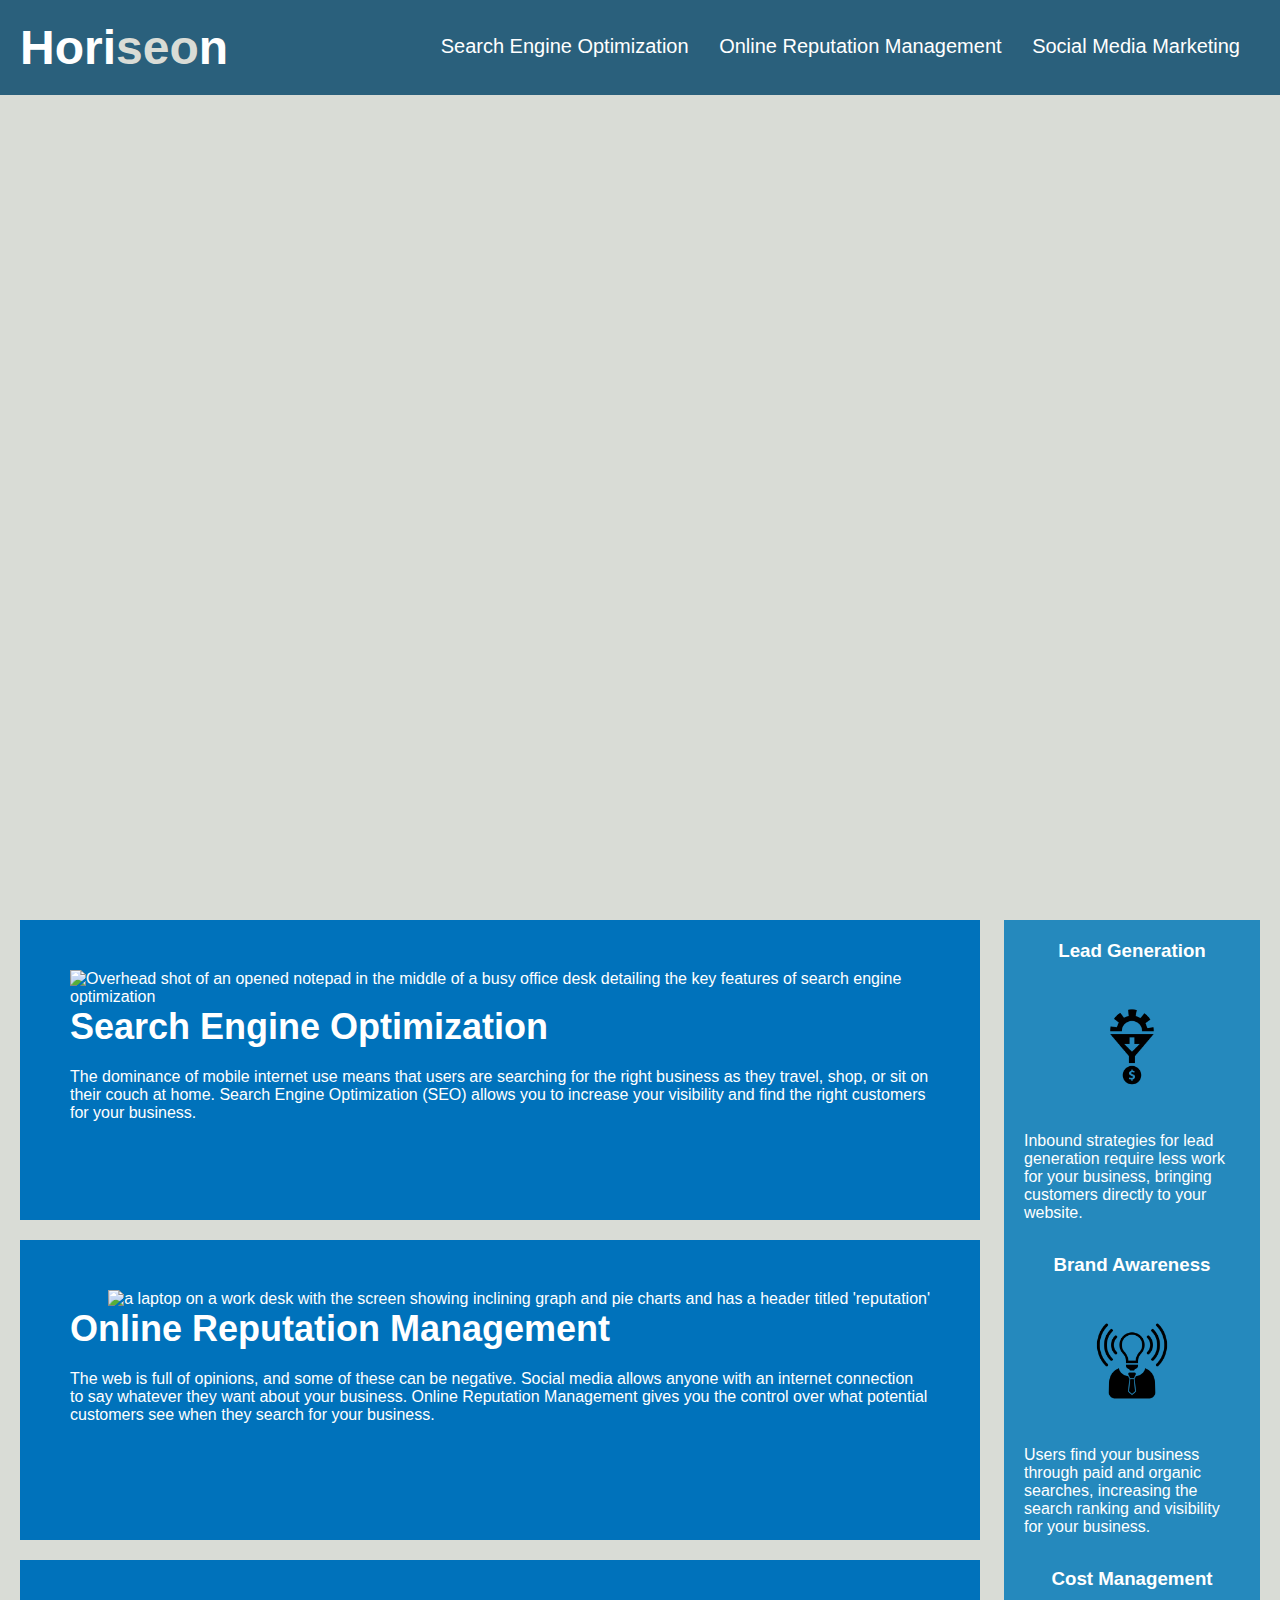
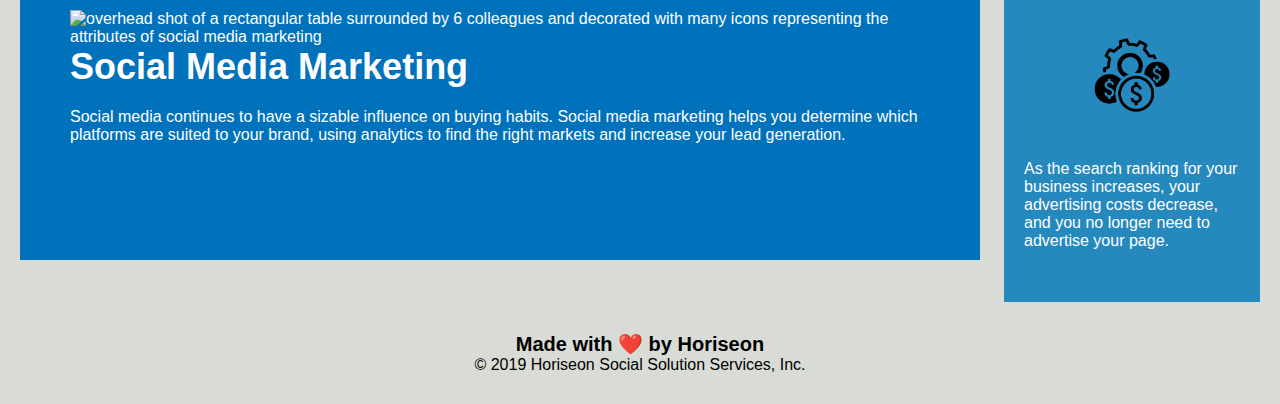
==== starter/index.html @ a79332ef "made changes to css and html to improve accessibility and enable seo" ====
<!DOCTYPE html>
<html lang="en-gb">

<head>
    <meta charset="UTF-8" />
    <link rel="stylesheet" href="./assets/css/style.css">
    <title>Horiseon - Homepage</title>
</head>


<body>
    <header id="header">
        <h1>Hori<span id="seo">seo</span>n</h1>
        <nav>
            <ul>
                <li>
                    <a href="#search-engine-optimization">Search Engine Optimization</a>
                </li>
                <li>
                    <a href="#online-reputation-management">Online Reputation Management</a>
                </li>
                <li>
                    <a href="#social-media-marketing">Social Media Marketing</a>
                </li>
            </ul>
        </nav>
    </header>
    <div id="cover-photo"></div>
    <div id="content">
        <div id="search-engine-optimization" class="content-containers">
            <img src="./assets/images/search-engine-optimization.jpg" class="float-left nav-content-images" alt="Overhead shot of an opened notepad in the middle of a busy office desk detailing the key features of search engine optimization" />
            <h2 class="nav-content-title">Search Engine Optimization</h2>
            <p>
                The dominance of mobile internet use means that users are searching for the right business as they travel, shop, or sit on their couch at home. Search Engine Optimization (SEO) allows you to increase your visibility and find the right customers for your business.
            </p>
        </div>
        <div id="online-reputation-management" class="content-containers">
            <img src="./assets/images/online-reputation-management.jpg" class="float-right nav-content-images" alt=" a laptop on a work desk with the screen showing inclining graph and pie charts and has a header titled 'reputation'" />
            <h2 class="nav-content-title">Online Reputation Management</h2>
            <p>
                The web is full of opinions, and some of these can be negative. Social media allows anyone with an internet connection to say whatever they want about your business. Online Reputation Management gives you the control over what potential customers see when they search for your business.
            </p>
        </div>
        <div id="social-media-marketing" class="content-containers">
            <img src="./assets/images/social-media-marketing.jpg" class="float-left nav-content-images" alt="overhead shot of a rectangular table surrounded by 6 colleagues and decorated with many icons representing the attributes of social media marketing" />
            <h2 class="nav-content-title">Social Media Marketing</h2>
            <p>
                Social media continues to have a sizable influence on buying habits. Social media marketing helps you determine which platforms are suited to your brand, using analytics to find the right markets and increase your lead generation.
            </p>
        </div>
    </div>
    <aside id="benefits">
        <div class="benefit-points">
            <h3 class="benefits-header">Lead Generation</h3>
            <img src="./assets/images/lead-generation.png" class="benefit-images" alt="a mechanical cog going through a funnel and converting to a dollar symbol at the other end"/>
            <p>
                Inbound strategies for lead generation require less work for your business, bringing customers directly to your website.
            </p>
        </div>
        <div class="benefit-points">
            <h3 class="benefits-header">Brand Awareness</h3>
            <img src="./assets/images/brand-awareness.png" class="benefit-images" alt="a light bulb surrounded by three curved beam lines on both the left and right side"/>
            <p>
                Users find your business through paid and organic searches, increasing the search ranking and visibility for your business.
            </p>
        </div>
        <div class="benefit-points">
            <h3 class="benefits-header">Cost Management</h3>
            <img src="./assets/images/cost-management.png" class="benefit-images" alt="a mechanical cog with three dollar signs"/>
            <p>
                As the search ranking for your business increases, your advertising costs decrease, and you no longer need to advertise your page.
            </p>
        </div>
    </aside>
    <footer id="footer">
        <h3>Made with ❤️️ by Horiseon</h3>
        <p>
            &copy; 2019 Horiseon Social Solution Services, Inc.
        </p>
    </footer>
</body>

</html>
---- starter/assets/css/style.css ----
* {
    box-sizing: border-box;
    padding: 0;
    margin: 0;
}

body {
    background-color: #d9dcd6;
}

#header {
    padding: 20px;
    font-family: 'Trebuchet MS', 'Lucida Sans Unicode', 'Lucida Grande', 'Lucida Sans', Arial, sans-serif;
    background-color: #2a607c;
    color: #ffffff;
}

#header h1 {
    display: inline-block;
    font-size: 48px;
}

#header h1 #seo {
    color: #d9dcd6;
}

#header nav {
    padding-top: 15px;
    margin-right: 20px;
    float: right;
    font-family: 'Gill Sans', 'Gill Sans MT', Calibri, 'Trebuchet MS', sans-serif;
    font-size: 20px;
}

#header nav ul {
    list-style-type: none;
}

#header nav ul li {
    display: inline-block;
    margin-left: 25px;
}

a {
    color: #ffffff;
    text-decoration: none;
}

p {
    font-size: 16px;
}

#cover-photo {
    height: 800px;
    width: 100%;
    margin-bottom: 25px;
    background-image: url("../images/digital-marketing-meeting.jpg");
    background-size: cover;
    background-position: center;
}

.float-left {
    float: left;
    margin-right: 25px;
}

.float-right {
    float: right;
    margin-left: 25px;
}

#content {
    width: 75%;
    display: inline-block;
    margin-left: 20px;
}

#benefits {
    margin-right: 20px;
    padding: 20px;
    clear: both;
    float: right;
    width: 20%;
    height: 100%;
    font-family: 'Gill Sans', 'Gill Sans MT', Calibri, 'Trebuchet MS', sans-serif;
    background-color: #2589bd;
}

.benefit-points {
    margin-bottom: 32px;
    color: #ffffff;
}


.benefits-header {
    margin-bottom: 10px;
    text-align: center;
}


.benefit-images {
    display: block;
    margin: 10px auto;
    max-width: 150px;
}

.content-containers  {
    margin-bottom: 20px;
    padding: 50px;
    height: 300px;
    font-family: 'Gill Sans', 'Gill Sans MT', Calibri, 'Trebuchet MS', sans-serif;
    background-color: #0072bb;
    color: #ffffff;
}

.nav-content-images {
    max-height: 200px;
}


.nav-content-title {
    margin-bottom: 20px;
    font-size: 36px;
}

#footer {
    padding: 30px;
    clear: both;
    font-family: 'Trebuchet MS', 'Lucida Sans Unicode', 'Lucida Grande', 'Lucida Sans', Arial, sans-serif;
    text-align: center;
}

#footer h3 {
    font-size: 20px;
}
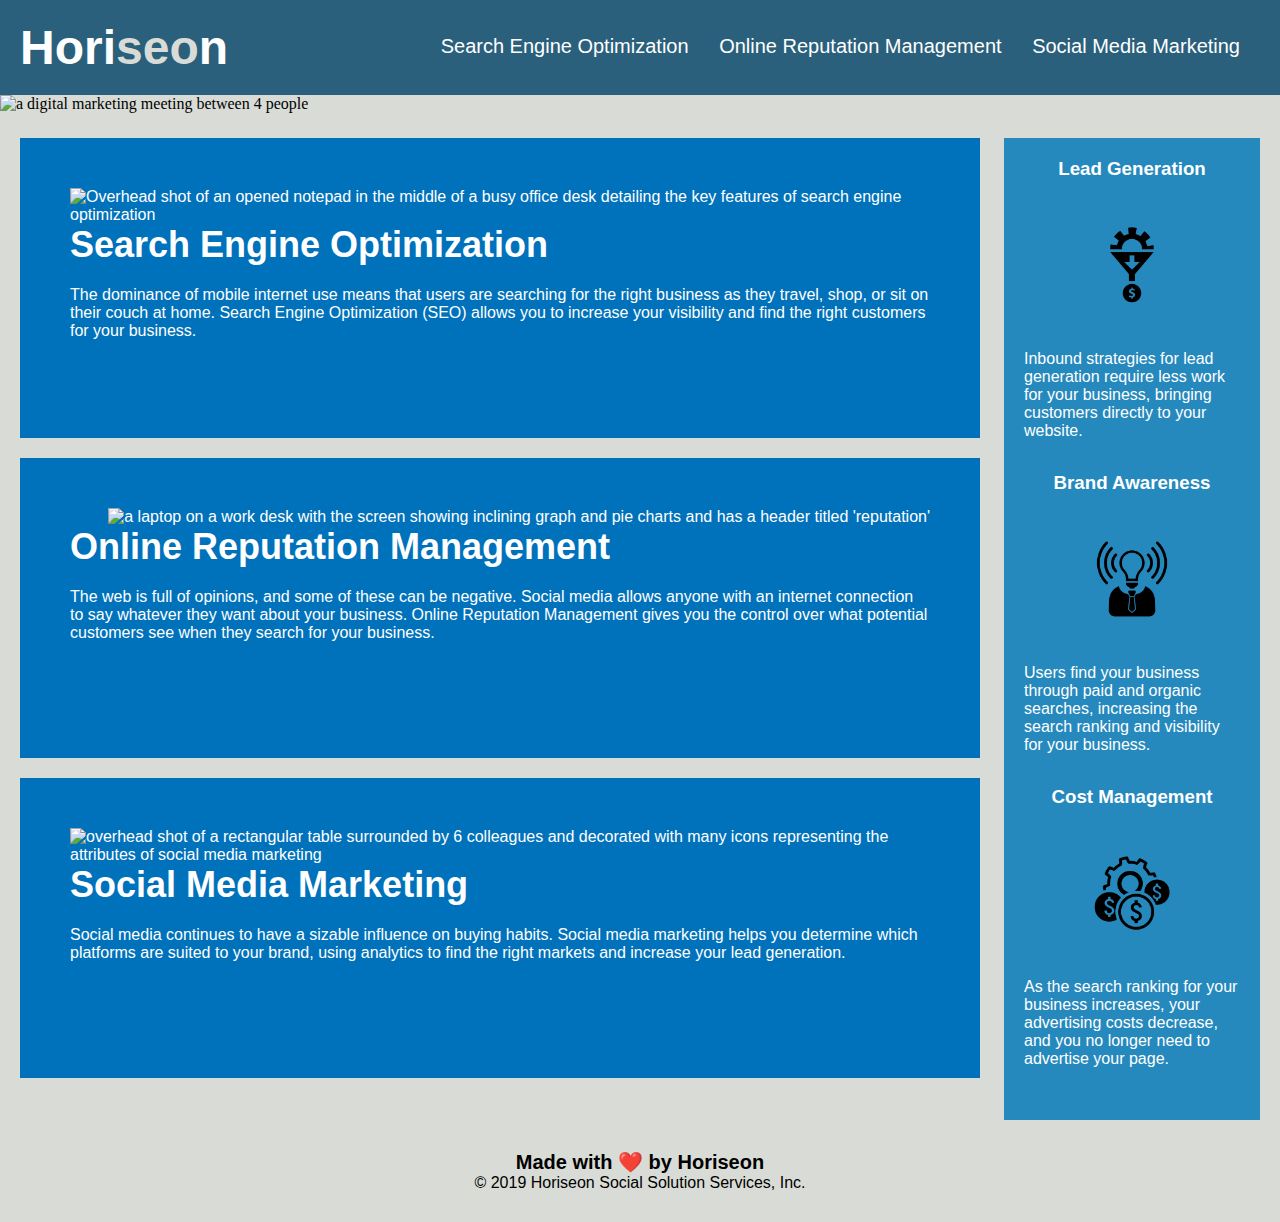
==== commit 9283bb70: "added meta tags and made a few chages to the HTML" ====
--- a/starter/index.html
+++ b/starter/index.html
@@ -3,81 +3,84 @@
 
 <head>
     <meta charset="UTF-8" />
+    <meta name="description" content="understand the definition and benefits of Search Engine Optimization, Online Reputation Management and Social Media Marketing.">
     <link rel="stylesheet" href="./assets/css/style.css">
     <title>Horiseon - Homepage</title>
 </head>
 
 
 <body>
-    <header id="header">
-        <h1>Hori<span id="seo">seo</span>n</h1>
-        <nav>
-            <ul>
-                <li>
-                    <a href="#search-engine-optimization">Search Engine Optimization</a>
-                </li>
-                <li>
-                    <a href="#online-reputation-management">Online Reputation Management</a>
-                </li>
-                <li>
-                    <a href="#social-media-marketing">Social Media Marketing</a>
-                </li>
-            </ul>
-        </nav>
-    </header>
-    <div id="cover-photo"></div>
-    <div id="content">
-        <div id="search-engine-optimization" class="content-containers">
-            <img src="./assets/images/search-engine-optimization.jpg" class="float-left nav-content-images" alt="Overhead shot of an opened notepad in the middle of a busy office desk detailing the key features of search engine optimization" />
-            <h2 class="nav-content-title">Search Engine Optimization</h2>
+    <main>
+        <header>
+            <h1>Hori<span id="seo">seo</span>n</h1>
+            <nav>
+                <ul>
+                    <li>
+                        <a href="#search-engine-optimization">Search Engine Optimization</a>
+                    </li>
+                    <li>
+                        <a href="#online-reputation-management">Online Reputation Management</a>
+                    </li>
+                    <li>
+                        <a href="#social-media-marketing">Social Media Marketing</a>
+                    </li>
+                </ul>
+            </nav>
+        </header>
+        <img src="assets/images/digital-marketing-meeting.jpg" id="cover-photo" alt="a digital marketing meeting between 4 people"/>
+        <section id="content">
+            <div id="search-engine-optimization" class="content-containers">
+                <img src="./assets/images/search-engine-optimization.jpg" class="float-left nav-content-images" alt="Overhead shot of an opened notepad in the middle of a busy office desk detailing the key features of search engine optimization" />
+                <h2 class="nav-content-title">Search Engine Optimization</h2>
+                <p>
+                    The dominance of mobile internet use means that users are searching for the right business as they travel, shop, or sit on their couch at home. Search Engine Optimization (SEO) allows you to increase your visibility and find the right customers for your business.
+                </p>
+            </div>
+            <div id="online-reputation-management" class="content-containers">
+                <img src="./assets/images/online-reputation-management.jpg" class="float-right nav-content-images" alt=" a laptop on a work desk with the screen showing inclining graph and pie charts and has a header titled 'reputation'" />
+                <h2 class="nav-content-title">Online Reputation Management</h2>
+                <p>
+                    The web is full of opinions, and some of these can be negative. Social media allows anyone with an internet connection to say whatever they want about your business. Online Reputation Management gives you the control over what potential customers see when they search for your business.
+                </p>
+            </div>
+            <div id="social-media-marketing" class="content-containers">
+                <img src="./assets/images/social-media-marketing.jpg" class="float-left nav-content-images" alt="overhead shot of a rectangular table surrounded by 6 colleagues and decorated with many icons representing the attributes of social media marketing" />
+                <h2 class="nav-content-title">Social Media Marketing</h2>
+                <p>
+                    Social media continues to have a sizable influence on buying habits. Social media marketing helps you determine which platforms are suited to your brand, using analytics to find the right markets and increase your lead generation.
+                </p>
+            </div>
+        </section>
+        <aside id="benefits">
+            <div class="benefit-points">
+                <h3 class="benefits-header">Lead Generation</h3>
+                <img src="./assets/images/lead-generation.png" class="benefit-images" alt="a mechanical cog going through a funnel and converting to a dollar symbol at the other end"/>
+                <p>
+                    Inbound strategies for lead generation require less work for your business, bringing customers directly to your website.
+                </p>
+            </div>
+            <div class="benefit-points">
+                <h3 class="benefits-header">Brand Awareness</h3>
+                <img src="./assets/images/brand-awareness.png" class="benefit-images" alt="a light bulb surrounded by three curved beam lines on both the left and right side"/>
+                <p>
+                    Users find your business through paid and organic searches, increasing the search ranking and visibility for your business.
+                </p>
+            </div>
+            <div class="benefit-points">
+                <h3 class="benefits-header">Cost Management</h3>
+                <img src="./assets/images/cost-management.png" class="benefit-images" alt="a mechanical cog with three dollar signs"/>
+                <p>
+                    As the search ranking for your business increases, your advertising costs decrease, and you no longer need to advertise your page.
+                </p>
+            </div>
+        </aside>
+        <footer id="footer">
+            <h3>Made with ❤️️ by Horiseon</h3>
             <p>
-                The dominance of mobile internet use means that users are searching for the right business as they travel, shop, or sit on their couch at home. Search Engine Optimization (SEO) allows you to increase your visibility and find the right customers for your business.
+                &copy; 2019 Horiseon Social Solution Services, Inc.
             </p>
-        </div>
-        <div id="online-reputation-management" class="content-containers">
-            <img src="./assets/images/online-reputation-management.jpg" class="float-right nav-content-images" alt=" a laptop on a work desk with the screen showing inclining graph and pie charts and has a header titled 'reputation'" />
-            <h2 class="nav-content-title">Online Reputation Management</h2>
-            <p>
-                The web is full of opinions, and some of these can be negative. Social media allows anyone with an internet connection to say whatever they want about your business. Online Reputation Management gives you the control over what potential customers see when they search for your business.
-            </p>
-        </div>
-        <div id="social-media-marketing" class="content-containers">
-            <img src="./assets/images/social-media-marketing.jpg" class="float-left nav-content-images" alt="overhead shot of a rectangular table surrounded by 6 colleagues and decorated with many icons representing the attributes of social media marketing" />
-            <h2 class="nav-content-title">Social Media Marketing</h2>
-            <p>
-                Social media continues to have a sizable influence on buying habits. Social media marketing helps you determine which platforms are suited to your brand, using analytics to find the right markets and increase your lead generation.
-            </p>
-        </div>
-    </div>
-    <aside id="benefits">
-        <div class="benefit-points">
-            <h3 class="benefits-header">Lead Generation</h3>
-            <img src="./assets/images/lead-generation.png" class="benefit-images" alt="a mechanical cog going through a funnel and converting to a dollar symbol at the other end"/>
-            <p>
-                Inbound strategies for lead generation require less work for your business, bringing customers directly to your website.
-            </p>
-        </div>
-        <div class="benefit-points">
-            <h3 class="benefits-header">Brand Awareness</h3>
-            <img src="./assets/images/brand-awareness.png" class="benefit-images" alt="a light bulb surrounded by three curved beam lines on both the left and right side"/>
-            <p>
-                Users find your business through paid and organic searches, increasing the search ranking and visibility for your business.
-            </p>
-        </div>
-        <div class="benefit-points">
-            <h3 class="benefits-header">Cost Management</h3>
-            <img src="./assets/images/cost-management.png" class="benefit-images" alt="a mechanical cog with three dollar signs"/>
-            <p>
-                As the search ranking for your business increases, your advertising costs decrease, and you no longer need to advertise your page.
-            </p>
-        </div>
-    </aside>
-    <footer id="footer">
-        <h3>Made with ❤️️ by Horiseon</h3>
-        <p>
-            &copy; 2019 Horiseon Social Solution Services, Inc.
-        </p>
-    </footer>
+        </footer>
+    </main>
 </body>
 
 </html>
--- a/starter/assets/css/style.css
+++ b/starter/assets/css/style.css
@@ -8,23 +8,23 @@
     background-color: #d9dcd6;
 }
 
-#header {
+header {
     padding: 20px;
     font-family: 'Trebuchet MS', 'Lucida Sans Unicode', 'Lucida Grande', 'Lucida Sans', Arial, sans-serif;
     background-color: #2a607c;
     color: #ffffff;
 }
 
-#header h1 {
+header h1 {
     display: inline-block;
     font-size: 48px;
 }
 
-#header h1 #seo {
+header h1 #seo {
     color: #d9dcd6;
 }
 
-#header nav {
+header nav {
     padding-top: 15px;
     margin-right: 20px;
     float: right;
@@ -32,11 +32,11 @@
     font-size: 20px;
 }
 
-#header nav ul {
+header nav ul {
     list-style-type: none;
 }
 
-#header nav ul li {
+header nav ul li {
     display: inline-block;
     margin-left: 25px;
 }
@@ -54,9 +54,7 @@
     height: 800px;
     width: 100%;
     margin-bottom: 25px;
-    background-image: url("../images/digital-marketing-meeting.jpg");
-    background-size: cover;
-    background-position: center;
+    object-fit: cover;
 }
 
 .float-left {
